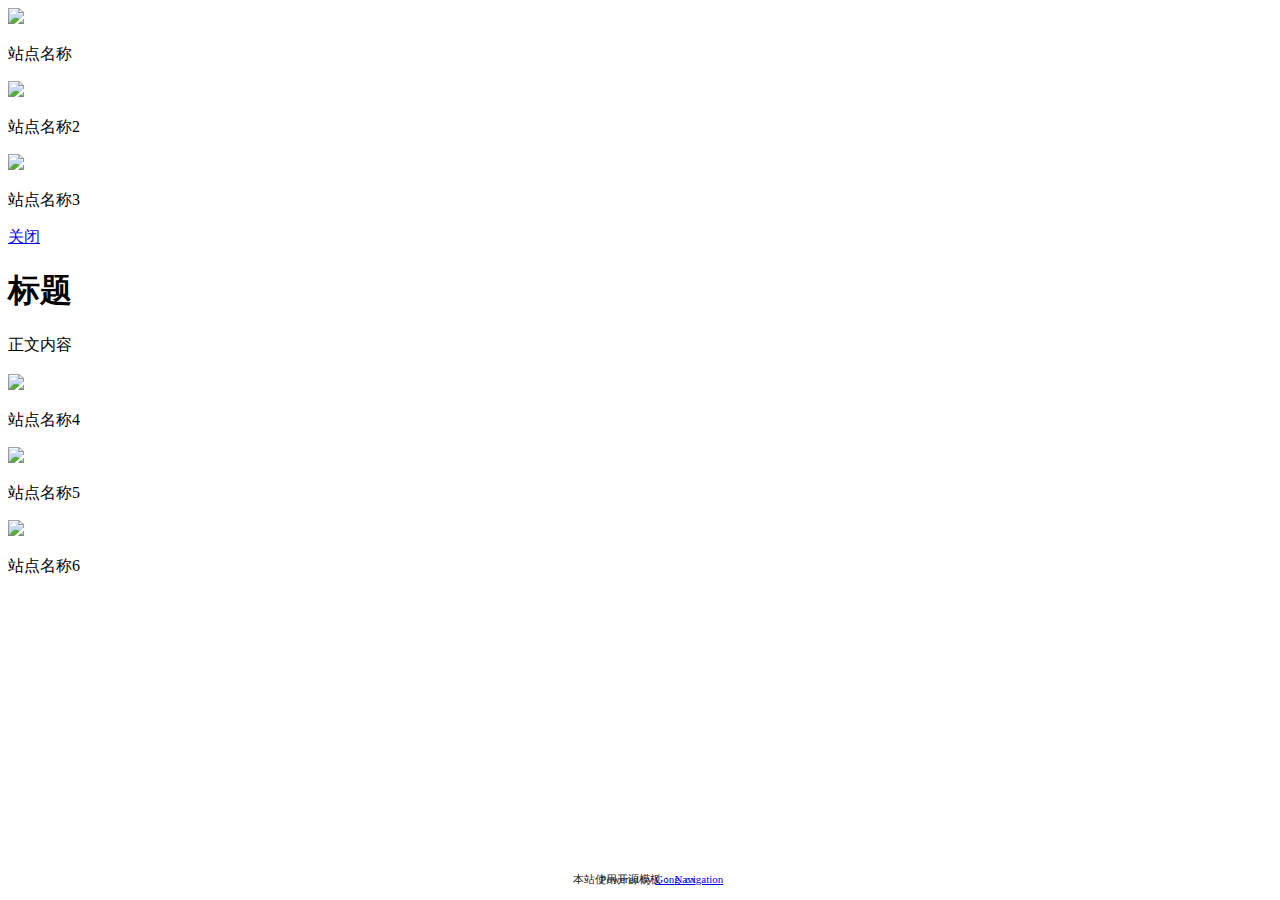
==== index.html @ 4b87b0d2 "核心文件" ====
<!DOCTYPE html>
<html lang="en">
<head>
    <style>
    .footer {
    color: #222222;
    font-size: 11px;
    line-height: 20px;
    text-align: center;
    width: 100%;
    position: absolute;
    bottom: 0; }
</style>
 <!-- 提醒用户进行浏览器更新（不必要，可不启用） -->
    <!--<script>
var $buoop = {vs:{i:10,f:68,o:44,s:8,c:57},unsecure:true,api:4};
function $buo_f(){ 
 var e = document.createElement("script"); 
 e.src = "//browser-update.org/update.min.js"; 
 document.body.appendChild(e);
};
try {document.addEventListener("DOMContentLoaded", $buo_f,false)}
catch(e){window.attachEvent("onload", $buo_f)}
</script>-->
    <meta charset="UTF-8">
    <meta name="viewport" content="width=device-width, initial-scale=1.0">
    <link rel="stylesheet" href="//cdn.gcxstudio.cn/static/css/hpcss.css">
    <link rel="stylesheet" href="//cdn.gcxstudio.cn/static/css/boxcss.css">
    <link rel="stylesheet" href="//cdn.gcxstudio.cn/static/css/in.css">
    <link rel="shortcut icon" href="https://cdn.gcxstudio.cn/wp-content/uploads/2021/02/cropped-1613898036-favicon-2.png" />
    <script src="//cdn.gcxstudio.cn/static/js/flower.js"></script>
     <!-- 引入自定义鼠标指针，可不开启 -->
	<!--<style>
*{cursor:url(//cdn.gcxstudio.cn/static/zz/20_arrow.cur),auto !important;}
input:focus,textarea:focus{cursor:url(//cdn.gcxstudio.cn/static/zz/20_ibeam.cur),auto !important;}
a:hover,a:active,a:visited,a *,a *:hover,a *:active,a *:visited,button,button *,select,input[type="file"]{cursor:url(//cdn.gcxstudio.cn/static/zz/20_hand.cur),auto !important;}
.flb,.tb_s,.sllt{cursor:url(//cdn.gcxstudio.cn/static/zz/20_sizeall.cur),auto !important;}
.flbc,#fastsmilies img,#smiliesdiv_table img,#fastpostsmiliesdiv_table img,#fastpostforecolor_menu input,#e_forecolor_menu input,#e_backcolor_menu input{cursor:url(//cdn.gcxstudio.cn/static/zz/20_hand.cur),auto !important;}
</style>-->
    <title>Gong_cx 导航站源码</title>
</head>
<body>
<!-- 播放指定音乐 -->
    <audio autoplay="autoplay" loop="true" hidden="true">
    <source src="https://xxx.com/xxx.mp3" />
    </audio>

    <div class="container">
        

        
        <div class="box">
            <div class="img">
			<!-- 跳转至站点 -->
                <a href="jump.html" target="_blank">
				<!-- 站点图标 后续以此类推 -->
                    <img src="https://xxx.com/xxx.png">
                </a>
            </div>
            <p>站点名称</p>
        </div>
         <div class="box">
            <div class="img">
                <a href="jump.html" target="_blank">
                    <img src="https://xxx.com/xxx.png">
                </a>
            </div>
            <p>站点名称2</p>
        </div>
         <div class="box">
            <div class="img">
			<!-- 此处为可显示信息内容，详细显示内容在下面部署，如需多个站点均需要显示信息内容，则将对应的 msgbox 加以修改 -->
                <a href="#msgbox">
                    <img src="https://xxx.com/xxx.png">
                </a>
            </div>
            <p>站点名称3</p>
        </div>
        <!-- 这是里弹窗的目标区域。 -->
        <!-- 这里是背景部分，会100%的满屏显示 -->
        <div id="msgbox" class="modal-window">
            <link rel="stylesheet" href="//cdn.gcxstudio.cn/static/css/in.css">
            <!-- 这里是弹框的主体部分 -->
            <div>
                <!-- 关闭按钮 -->
                <a href="#" class="modal-close">关闭</a>
                <!-- 模态框标题 -->
                <h1 class="modal-title">标题</h1>
                <!-- 模态框的正文 -->
                <div class="modal-body">正文内容</div>
            </div>
        </div>
    </div>
    <br>
    
<!-- 下列所有内容与上面保持一致格式 -->
    <div class="container">
        
        <div class="box">
            <div class="img">
                <a href="jump.html" target="_blank">
                    <img src="https://xxx.com/xxx.png">
                </a>
            </div>
            <p>站点名称4</p>
        </div>
         <div class="box">
            <div class="img">
                <a href="jump.html" target="_blank">
                    <img src="https://xxx.com/xxx.png">
                </a>
            </div>
            <p>站点名称5</p>
        </div>
         <div class="box">
            <div class="img">
                <a href="jump.html" target="_blank">
                    <img src="https://xxx.com/xxx.png">
                </a>
            </div>
            <p>站点名称6</p>
        </div>
    </div>
	<!-- 作者信息，请勿修改 -->
    <div class="footer"><p>Powered by <a href='https://www.gcxstudio.cn' target="_blank" one-link-mark="yes">Gong_cx</a></p></div>
	<div class="footer"><p>本站使用开源模板： <a href='https://gitee.com/gong_cx/navigation/tree/master' target="_blank" one-link-mark="yes">Navigation</a></p></div>
<!-- 鼠标点击特效 -->
<script src="//cdn.gcxstudio.cn/static/js/d.js"></script>
<!-- 阻止用户使用 F12（可不启用） -->
<!--<script src="//cdn.gcxstudio.cn/static/js/no-F12.js"></script>-->
</body>
</html>
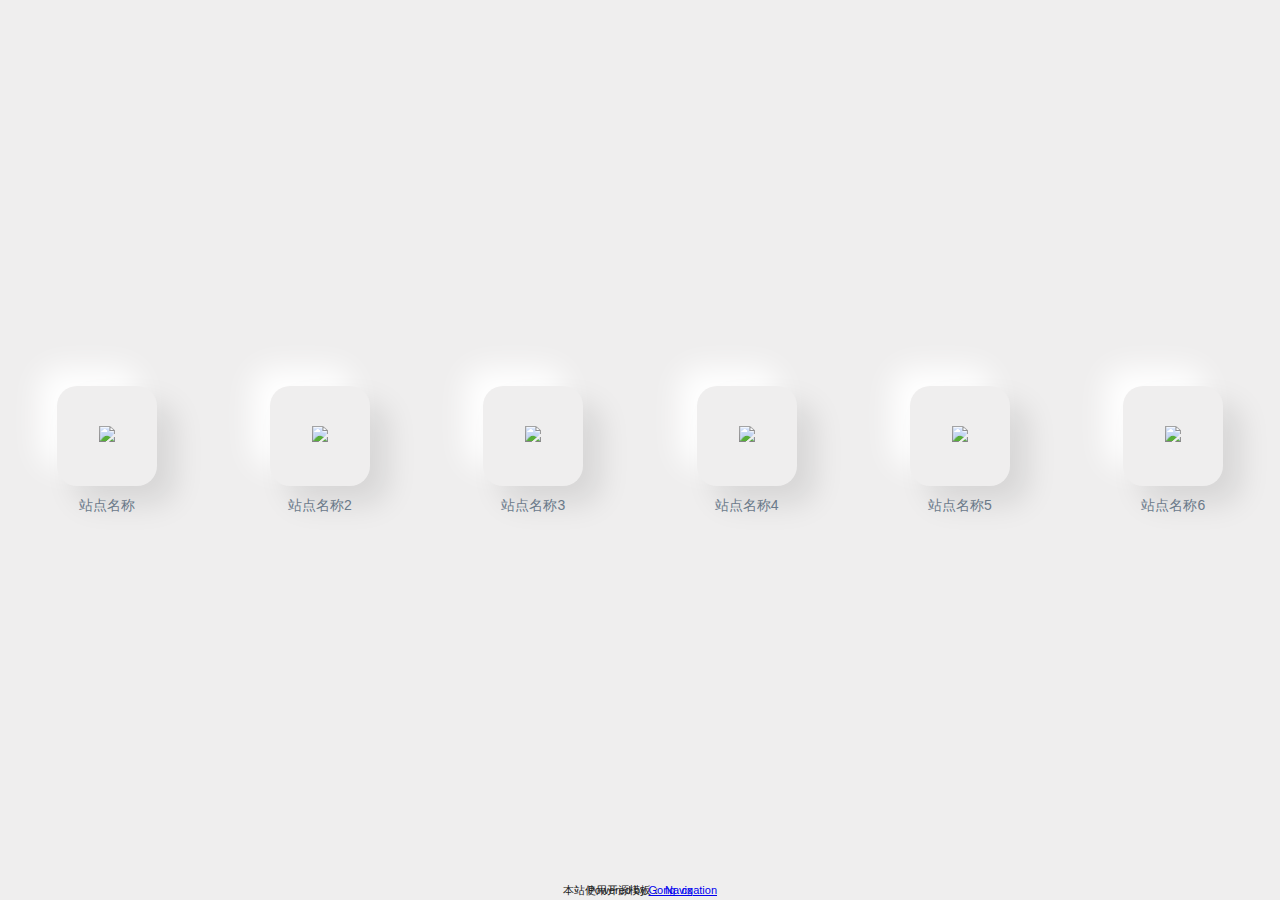
==== commit 5dad632f: "Update index.html" ====
--- a/index.html
+++ b/index.html
@@ -24,26 +24,27 @@
 </script>-->
     <meta charset="UTF-8">
     <meta name="viewport" content="width=device-width, initial-scale=1.0">
-    <link rel="stylesheet" href="//cdn.gcxstudio.cn/static/css/hpcss.css">
-    <link rel="stylesheet" href="//cdn.gcxstudio.cn/static/css/boxcss.css">
-    <link rel="stylesheet" href="//cdn.gcxstudio.cn/static/css/in.css">
-    <link rel="shortcut icon" href="https://cdn.gcxstudio.cn/wp-content/uploads/2021/02/cropped-1613898036-favicon-2.png" />
-    <script src="//cdn.gcxstudio.cn/static/js/flower.js"></script>
+    <link rel="stylesheet" href="/css/hpcss.css">
+    <link rel="stylesheet" href="/css/boxcss.css">
+    <link rel="stylesheet" href="/css/in.css">
+	<!-- 站点图标（可使用本地） -->
+    <link rel="shortcut icon" href="https://xxx.com/xxx.ico" />
+    <script src="/js/flower.js"></script>
      <!-- 引入自定义鼠标指针，可不开启 -->
 	<!--<style>
-*{cursor:url(//cdn.gcxstudio.cn/static/zz/20_arrow.cur),auto !important;}
-input:focus,textarea:focus{cursor:url(//cdn.gcxstudio.cn/static/zz/20_ibeam.cur),auto !important;}
-a:hover,a:active,a:visited,a *,a *:hover,a *:active,a *:visited,button,button *,select,input[type="file"]{cursor:url(//cdn.gcxstudio.cn/static/zz/20_hand.cur),auto !important;}
-.flb,.tb_s,.sllt{cursor:url(//cdn.gcxstudio.cn/static/zz/20_sizeall.cur),auto !important;}
-.flbc,#fastsmilies img,#smiliesdiv_table img,#fastpostsmiliesdiv_table img,#fastpostforecolor_menu input,#e_forecolor_menu input,#e_backcolor_menu input{cursor:url(//cdn.gcxstudio.cn/static/zz/20_hand.cur),auto !important;}
+*{cursor:url(/cursor/20_arrow.cur),auto !important;}
+input:focus,textarea:focus{cursor:url(/cursor/20_ibeam.cur),auto !important;}
+a:hover,a:active,a:visited,a *,a *:hover,a *:active,a *:visited,button,button *,select,input[type="file"]{cursor:url(/cursor/20_hand.cur),auto !important;}
+.flb,.tb_s,.sllt{cursor:url(/cursor/20_sizeall.cur),auto !important;}
+.flbc,#fastsmilies img,#smiliesdiv_table img,#fastpostsmiliesdiv_table img,#fastpostforecolor_menu input,#e_forecolor_menu input,#e_backcolor_menu input{cursor:url(/cursor/20_hand.cur),auto !important;}
 </style>-->
     <title>Gong_cx 导航站源码</title>
 </head>
 <body>
-<!-- 播放指定音乐 -->
-    <audio autoplay="autoplay" loop="true" hidden="true">
+<!-- 播放指定音乐（不必要） -->
+    <!--<audio autoplay="autoplay" loop="true" hidden="true">
     <source src="https://xxx.com/xxx.mp3" />
-    </audio>
+    </audio>-->
 
     <div class="container">
         
@@ -79,7 +80,7 @@
         <!-- 这是里弹窗的目标区域。 -->
         <!-- 这里是背景部分，会100%的满屏显示 -->
         <div id="msgbox" class="modal-window">
-            <link rel="stylesheet" href="//cdn.gcxstudio.cn/static/css/in.css">
+            <link rel="stylesheet" href="/css/in.css">
             <!-- 这里是弹框的主体部分 -->
             <div>
                 <!-- 关闭按钮 -->
@@ -123,10 +124,10 @@
     </div>
 	<!-- 作者信息，请勿修改 -->
     <div class="footer"><p>Powered by <a href='https://www.gcxstudio.cn' target="_blank" one-link-mark="yes">Gong_cx</a></p></div>
-	<div class="footer"><p>本站使用开源模板： <a href='https://gitee.com/gong_cx/navigation/tree/master' target="_blank" one-link-mark="yes">Navigation</a></p></div>
+	<div class="footer"><p>本站使用开源模板： <a href='https://github.com/Gongcxgithub/navigation' target="_blank" one-link-mark="yes">Navigation</a></p></div>
 <!-- 鼠标点击特效 -->
-<script src="//cdn.gcxstudio.cn/static/js/d.js"></script>
+<script src="/js/d.js"></script>
 <!-- 阻止用户使用 F12（可不启用） -->
-<!--<script src="//cdn.gcxstudio.cn/static/js/no-F12.js"></script>-->
+<!--<script src="/js/no-F12.js"></script>-->
 </body>
-</html>+</html>
--- a/css/hpcss.css
+++ b/css/hpcss.css
@@ -0,0 +1,63 @@
+
+*{
+    margin: 0;
+    padding: 0;
+}
+body{
+    width: 100%;
+    height: 100vh;
+    display: flex;
+    justify-content: center;
+    align-items: center;
+    background-color: #efeeee;
+}
+.container{
+    width: 700px;
+    height: 600px;
+    display: flex;
+    justify-content: space-around;
+    flex-wrap: wrap;
+    align-items: center;
+}
+.container .box{
+    display: flex;
+    justify-content: space-around;
+    flex-direction: column;
+    align-items: center;
+    align-content: center;
+    width: 100px;
+    height: 140px;
+    margin: 20px;
+}
+.container .box .img{
+    width: 100px;
+    height: 100px;
+    box-shadow: 18px 18px 30px rgba(0, 0, 0, 0.1),
+    -18px -18px 30px rgba(255, 255, 255, 1);
+    border-radius: 20px;
+    display: flex;
+    align-items: center;
+    justify-content: center;
+    background-color: #efeeee;
+    transition: box-shadow .2s ease-out;
+    position: relative;
+}
+
+.container .box .img  img{
+    width: 60px;
+    transition: width 0.2s ease-out;
+}
+.container .box p{
+    color: slategrey;
+}
+.container .box .img:hover{
+    box-shadow: 0px 0px 0px rgba(0, 0, 0, 0.2),
+    0px 0px 0px rgba(255, 255, 255, 0.8),
+    inset 18px 18px 30px rgba(0, 0, 0, 0.1),
+    inset -18px -18px 30px rgba(255, 255, 255, 1);
+    transition: box-shadow .2s ease-out;
+}
+.container .box .img:hover img{
+    width: 58px;
+    transition: width 0.2s ease-out;
+}--- a/css/boxcss.css
+++ b/css/boxcss.css
@@ -0,0 +1,142 @@
+:root {
+    --text-color      : #34495e;
+    --color1          : #EC3E27;
+    --color2          : #fd79a8;
+    --color3          : #0984e3;
+    --color4          : #00b894;
+    --color5          : #fdcb6e;
+    --color6          : #e056fd;
+    --color7          : #F97F51;
+    --color8          : #BDC581;
+}
+
+* {
+    margin : 0;
+    padding: 0;
+}
+
+html {
+    font-size: 14px;
+}
+
+body {
+    width : 100vw;
+    height: 100vh;
+
+    display        : flex;
+    justify-content: center;
+    align-items    : center;
+    font-family     : 'Montserrat', sans-serif, Arial, 'Microsoft Yahei';
+    /* background-image: linear-gradient(to right, #7f53ac 0, #657ced 100%); */
+}
+
+.channel {
+    position   : absolute;
+    width      : 80%;
+    text-align : center;
+    top        : 50%;
+    left       : 50%;
+    transform  : translate(-50%, -200px);
+    font-size  : 30px;
+    font-weight: bold;
+    color      : #fff;
+}
+
+/* 按钮 */
+
+.btn {
+    /* 内间距 */
+    padding      : 1em 3em;
+    /* 圆角 */
+    border-radius: 6px;
+
+    /* 背景色 */
+    background-color: #fff;
+
+    color          : #333;
+    font-size      : 24px;
+    text-decoration: none;
+}
+
+/* 按钮：鼠标移入效果 */
+.btn:hover {
+    color: #00b894;
+}
+
+
+
+/* 模态框 背景 初始化样式 */
+.modal-window {
+    /* 固定定位 */
+    position: fixed;
+    /* 实现满屏 */
+    top     : 0;
+    left    : 0;
+    right   : 0;
+    bottom  : 0;
+
+    /* 半透明的背景 */
+    background-color: rgba(0, 0, 0, 0.5);
+
+    z-index: 9999;
+
+    /* 初始化时让它隐藏 */
+    visibility    : hidden;
+    opacity       : 0;
+    /* 不响应鼠标事件 */
+    pointer-events: none;
+
+    /* 让主体部分居中对齐 */
+    display        : flex;
+    justify-content: center;
+    align-items    : center;
+
+}
+
+/* 模态框 背景 弹出样式 */
+.modal-window:target {
+    visibility    : visible;
+    opacity       : 1;
+    pointer-events: auto;
+}
+
+/* 模态框主体部分 */
+.modal-window>div {
+    position: relative;
+
+    width  : 400px;
+    padding: 2em;
+
+    border-radius: 10px;
+
+    background-color: #fff;
+}
+
+/* 模态框 关闭 */
+.modal-close {
+    position: absolute;
+
+    right: 30px;
+    top  : 20px;
+
+    color          : #aaa;
+    text-decoration: none;
+}
+
+.modal-close:hover {
+    color: #333;
+}
+
+
+/* 模态框 标题 */
+.modal-title {
+    color    : #00b894;
+    font-size: 30px;
+    padding  : 15px 0;
+}
+
+/* 模态框正文 */
+.modal-body {
+    font-size: 18px;
+    margin   : 15px 0;
+}--- a/css/in.css
+++ b/css/in.css
@@ -0,0 +1,44 @@
+    @keyframes fadein{
+        0%{opacity: 0;
+        }
+        100%{
+            opacity: 1;
+        }
+    }
+    @-webkit-keyframes fadein{
+        0%{opacity: 0;
+        }
+        100%{
+            opacity: 1;
+
+        }
+    }
+    @-moz-keyframes fadein{
+        0%{opacity: 0;
+        }
+        100%{
+            opacity: 1;
+        }
+    }
+    @-o-keyframes fadein{
+        0%{opacity: 0;
+        }
+        100%{
+            opacity: 1;
+
+        }
+    }
+    @-ms-keyframes fadein{
+        0%{opacity: 0;
+        }
+        100%{
+            opacity: 1;
+        }
+    }
+    body{
+        animation:fadein 2s linear 1;
+        -webkit-animation:fadein 2s linear 1;
+        -moz-animation:fadein 2s linear 1;
+        -o-animation:fadein 2s linear 1;
+        -ms-animation:fadein 2s linear 1;
+    }--- a/css/in.css
+++ b/css/in.css
@@ -0,0 +1,44 @@
+    @keyframes fadein{
+        0%{opacity: 0;
+        }
+        100%{
+            opacity: 1;
+        }
+    }
+    @-webkit-keyframes fadein{
+        0%{opacity: 0;
+        }
+        100%{
+            opacity: 1;
+
+        }
+    }
+    @-moz-keyframes fadein{
+        0%{opacity: 0;
+        }
+        100%{
+            opacity: 1;
+        }
+    }
+    @-o-keyframes fadein{
+        0%{opacity: 0;
+        }
+        100%{
+            opacity: 1;
+
+        }
+    }
+    @-ms-keyframes fadein{
+        0%{opacity: 0;
+        }
+        100%{
+            opacity: 1;
+        }
+    }
+    body{
+        animation:fadein 2s linear 1;
+        -webkit-animation:fadein 2s linear 1;
+        -moz-animation:fadein 2s linear 1;
+        -o-animation:fadein 2s linear 1;
+        -ms-animation:fadein 2s linear 1;
+    }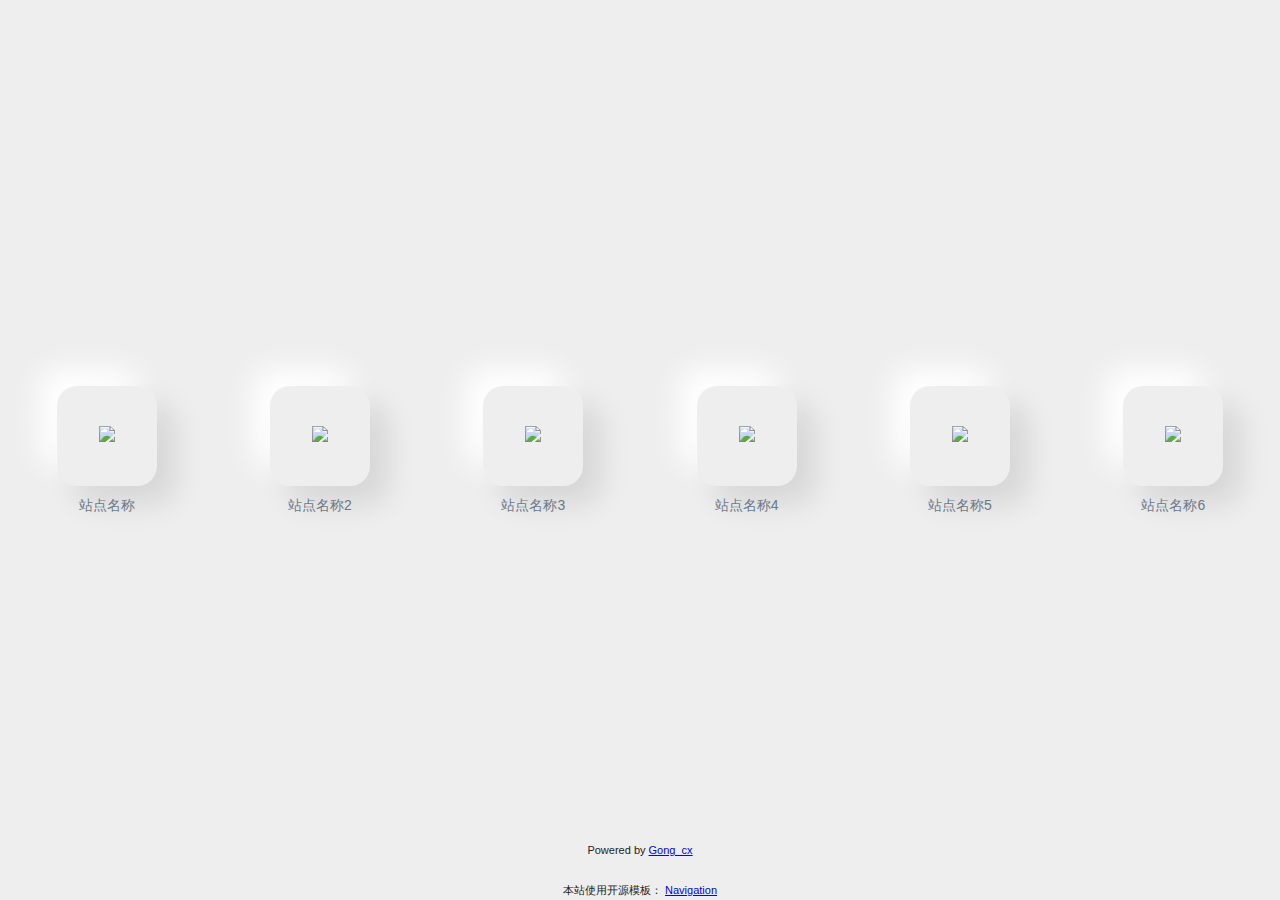
==== commit 89c3764f: "Update index.html" ====
--- a/index.html
+++ b/index.html
@@ -24,19 +24,19 @@
 </script>-->
     <meta charset="UTF-8">
     <meta name="viewport" content="width=device-width, initial-scale=1.0">
-    <link rel="stylesheet" href="/css/hpcss.css">
-    <link rel="stylesheet" href="/css/boxcss.css">
-    <link rel="stylesheet" href="/css/in.css">
+    <link rel="stylesheet" href="css/hpcss.css">
+    <link rel="stylesheet" href="css/boxcss.css">
+    <link rel="stylesheet" href="css/in.css">
 	<!-- 站点图标（可使用本地） -->
     <link rel="shortcut icon" href="https://xxx.com/xxx.ico" />
-    <script src="/js/flower.js"></script>
+    <script src="js/flower.js"></script>
      <!-- 引入自定义鼠标指针，可不开启 -->
 	<!--<style>
-*{cursor:url(/cursor/20_arrow.cur),auto !important;}
-input:focus,textarea:focus{cursor:url(/cursor/20_ibeam.cur),auto !important;}
-a:hover,a:active,a:visited,a *,a *:hover,a *:active,a *:visited,button,button *,select,input[type="file"]{cursor:url(/cursor/20_hand.cur),auto !important;}
-.flb,.tb_s,.sllt{cursor:url(/cursor/20_sizeall.cur),auto !important;}
-.flbc,#fastsmilies img,#smiliesdiv_table img,#fastpostsmiliesdiv_table img,#fastpostforecolor_menu input,#e_forecolor_menu input,#e_backcolor_menu input{cursor:url(/cursor/20_hand.cur),auto !important;}
+*{cursor:url(cursor/20_arrow.cur),auto !important;}
+input:focus,textarea:focus{cursor:url(cursor/20_ibeam.cur),auto !important;}
+a:hover,a:active,a:visited,a *,a *:hover,a *:active,a *:visited,button,button *,select,input[type="file"]{cursor:url(cursor/20_hand.cur),auto !important;}
+.flb,.tb_s,.sllt{cursor:url(cursor/20_sizeall.cur),auto !important;}
+.flbc,#fastsmilies img,#smiliesdiv_table img,#fastpostsmiliesdiv_table img,#fastpostforecolor_menu input,#e_forecolor_menu input,#e_backcolor_menu input{cursor:url(cursor/20_hand.cur),auto !important;}
 </style>-->
     <title>Gong_cx 导航站源码</title>
 </head>
@@ -80,7 +80,7 @@
         <!-- 这是里弹窗的目标区域。 -->
         <!-- 这里是背景部分，会100%的满屏显示 -->
         <div id="msgbox" class="modal-window">
-            <link rel="stylesheet" href="/css/in.css">
+            <link rel="stylesheet" href="css/in.css">
             <!-- 这里是弹框的主体部分 -->
             <div>
                 <!-- 关闭按钮 -->
@@ -123,11 +123,10 @@
         </div>
     </div>
 	<!-- 作者信息，请勿修改 -->
-    <div class="footer"><p>Powered by <a href='https://www.gcxstudio.cn' target="_blank" one-link-mark="yes">Gong_cx</a></p></div>
-	<div class="footer"><p>本站使用开源模板： <a href='https://github.com/Gongcxgithub/navigation' target="_blank" one-link-mark="yes">Navigation</a></p></div>
+<div class="footer"><p>Powered by <a href='https://www.gcxstudio.cn' target="_blank" one-link-mark="yes">Gong_cx</a></p><br /><p>本站使用开源模板： <a href='https://github.com/Gongcxgithub/navigation' target="_blank" one-link-mark="yes">Navigation</a></p></div>
 <!-- 鼠标点击特效 -->
-<script src="/js/d.js"></script>
+<script src="js/d.js"></script>
 <!-- 阻止用户使用 F12（可不启用） -->
-<!--<script src="/js/no-F12.js"></script>-->
+<!--<script src="js/no-F12.js"></script>-->
 </body>
 </html>
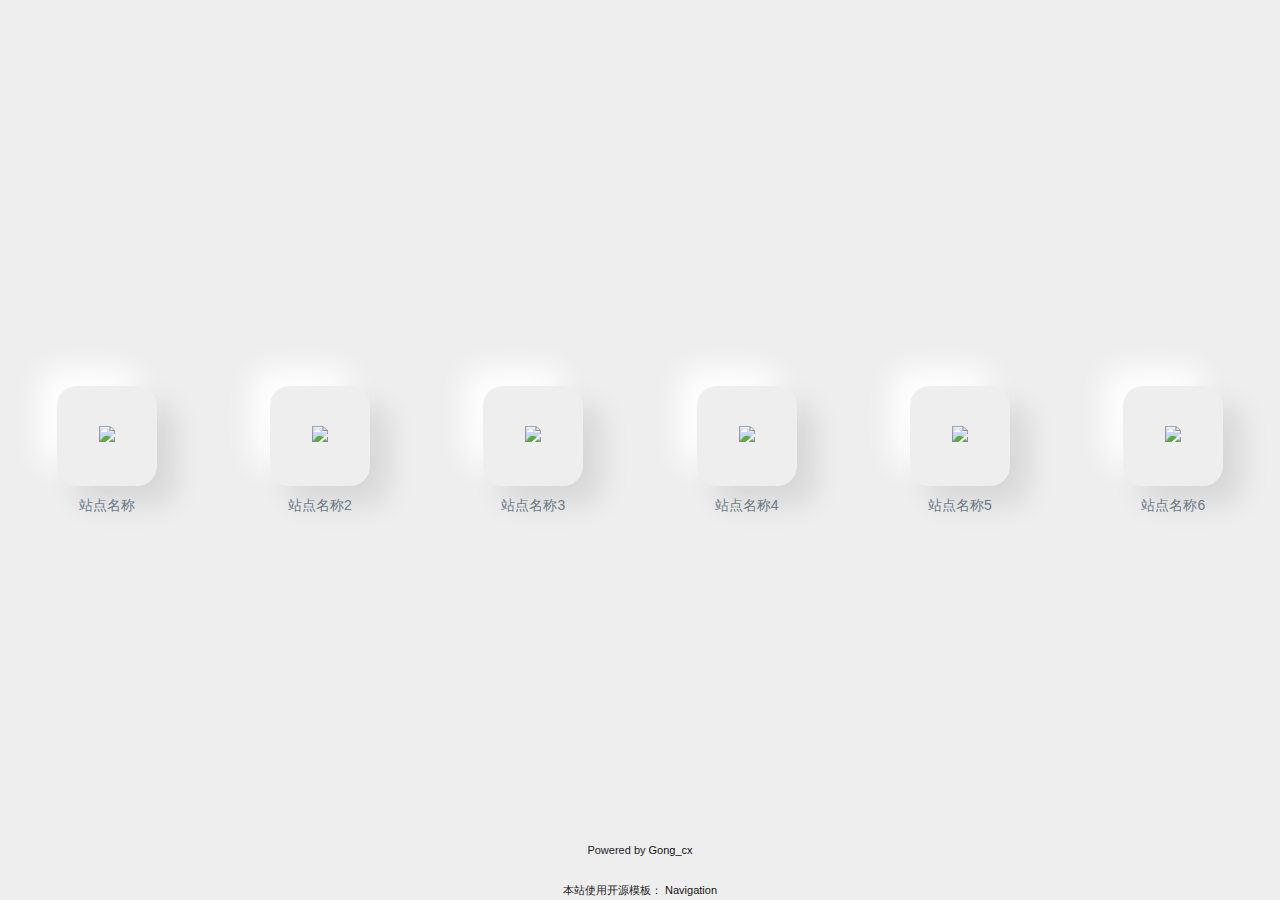
==== commit 9a81e5df: "Update index.html" ====
--- a/index.html
+++ b/index.html
@@ -9,7 +9,10 @@
     text-align: center;
     width: 100%;
     position: absolute;
-    bottom: 0; }
+    bottom: 0; 
+	    a:link {text-decoration:none; color:#111111;} /* 未点击状态时显示为较黑色 */
+	    a:visited {color:#0099FF;} /*用户已访问过的链接显示蓝色*/
+	    a:hover {text-decoration:underline; color:#111111;}   /* 鼠标放置在链接上时显示为较黑色并出现下划线 */
 </style>
  <!-- 提醒用户进行浏览器更新（不必要，可不启用） -->
     <!--<script>
@@ -29,7 +32,161 @@
     <link rel="stylesheet" href="css/in.css">
 	<!-- 站点图标（可使用本地） -->
     <link rel="shortcut icon" href="https://xxx.com/xxx.ico" />
+	<!-- 飘花特效（默认推荐） -->
     <script src="js/flower.js"></script>
+	<!-- 雪花特效（选择性启用 - 需开启同系列 JS 与 CSS 总控在 Body 下） -->
+	<!-- <script src="https://cdn.jsdelivr.net/npm/particles.js@2.0.0/particles.min.js"></script> -->
+	<!-- <script>
+particlesJS('snow', {"particles":{"number":{"value":104,"density":{"enable":true,"value_area":800}},"color":{"value":"#fff"},"shape":{"type":"circle","stroke":{"width":0,"color":"#000000"},"polygon":{"nb_sides":5},"image":{"src":"img/github.svg","width":100,"height":100}},"opacity":{"value":0.5,"random":true,"anim":{"enable":false,"speed":1,"opacity_min":0.1,"sync":false}},"size":{"value":10,"random":true,"anim":{"enable":false,"speed":40,"size_min":0.1,"sync":false}},"line_linked":{"enable":false,"distance":500,"color":"#ffffff","opacity":0.4,"width":2},"move":{"enable":true,"speed":3,"direction":"bottom","random":false,"straight":false,"out_mode":"out","bounce":false,"attract":{"enable":false,"rotateX":600,"rotateY":1200}}},"interactivity":{"detect_on":"canvas","events":{"onhover":{"enable":true,"mode":"bubble"},"onclick":{"enable":true,"mode":"repulse"},"resize":true},"modes":{"grab":{"distance":400,"line_linked":{"opacity":0.5}},"bubble":{"distance":400,"size":4,"duration":0.3,"opacity":1,"speed":3},"repulse":{"distance":200,"duration":0.4},"push":{"particles_nb":4},"remove":{"particles_nb":2}}},"retina_detect":true});
+</script> -->
+	<!-- <style>
+     #snow {
+        position: fixed;
+        left: 0;
+        top: 0;
+        bottom: 0;
+        right: 0;
+        z-index: -1;
+        pointer-events: none;
+        transition: filter .5s ease;
+    }
+    html.darkmode #snow{
+        filter: invert(0.3);
+    }
+</style> -->
+	<!-- 三角形特效（选择性启用 - 需开启同系列 JS 与 CSS 总控在 Body 下） -->
+	<!-- <script src="https://cdn.jsdelivr.net/npm/particles.js@2.0.0/particles.min.js"></script> -->
+	<!-- <script>
+function addTriangles(ele, size, density, number, speed, color){
+        if ($("> .triangles", ele).length){
+            return;
+        }
+        let id = "T" + randomString(32);
+        $(ele).append("<div class='triangles' id='" + id + "'>");
+        particlesJS(id, {
+            "particles": {
+                "number": {
+                    "value": number,
+                    "density": {
+                        "enable": true,
+                        "value_area": density
+                    }
+                },
+                "color": {
+                    "value": color
+                },
+                "shape": {
+                    "type": "triangle",
+                    "stroke": {
+                        "width": 0,
+                        "color": "#000000"
+                    },
+                    "polygon": {
+                        "nb_sides": 5
+                    },
+                    "image": {
+                        "src": "img/github.svg",
+                        "width": 100,
+                        "height": 100
+                    }
+                },
+                "opacity": {
+                    "value": 0.22885281607335908,
+                    "random": true,
+                    "anim": {
+                        "enable": false,
+                        "speed": 1,
+                        "opacity_min": 0.1,
+                        "sync": false
+                    }
+                },
+                "size": {
+                    "value": size,
+                    "random": true,
+                    "anim": {
+                        "enable": false,
+                        "speed": 59.94005994005994,
+                        "size_min": 0.1,
+                        "sync": false
+                    }
+                },
+                "line_linked": {
+                    "enable": false,
+                    "distance": 500,
+                    "color": "#ffffff",
+                    "opacity": 0.4,
+                    "width": 2
+                },
+                "move": {
+                    "enable": true,
+                    "speed": speed,
+                    "direction": "top",
+                    "random": true,
+                    "straight": true,
+                    "out_mode": "out",
+                    "bounce": false,
+                    "attract": {
+                        "enable": false,
+                        "rotateX": 315.65905665290904,
+                        "rotateY": 1200
+                    }
+                }
+            },
+            "interactivity": {
+                "detect_on": "canvas",
+                "events": {
+                    "onhover": {
+                        "enable": false,
+                        "mode": "repulse"
+                    },
+                    "onclick": {
+                        "enable": false,
+                        "mode": "push"
+                    },
+                    "resize": true
+                },
+                "modes": {
+                    "grab": {
+                        "distance": 400,
+                        "line_linked": {
+                            "opacity": 0.5
+                        }
+                    },
+                    "bubble": {
+                        "distance": 400,
+                        "size": 4,
+                        "duration": 0.3,
+                        "opacity": 1,
+                        "speed": 3
+                    },
+                    "repulse": {
+                        "distance": 200,
+                        "duration": 0.4
+                    },
+                    "push": {
+                        "particles_nb": 4
+                    },
+                    "remove": {
+                        "particles_nb": 2
+                    }
+                }
+            },
+            "retina_detect": true
+        });
+    }
+</script> -->
+	<!-- <style>
+    .triangles{
+        position: absolute;
+        left: 0;
+        right: 0;
+        top: 0;
+        bottom: 0;
+        opacity: .4;
+        pointer-events: none;
+        overflow: hidden;
+    } 
+            </style> -->
      <!-- 引入自定义鼠标指针，可不开启 -->
 	<!--<style>
 *{cursor:url(cursor/20_arrow.cur),auto !important;}
@@ -41,6 +198,10 @@
     <title>Gong_cx 导航站源码</title>
 </head>
 <body>
+	<!-- 雪花特效总控 -->
+	<!-- <div id="snow"></div> -->
+	<!-- 三角形特效总控 -->
+	<!-- <div class="triangles"></div> -->
 <!-- 播放指定音乐（不必要） -->
     <!--<audio autoplay="autoplay" loop="true" hidden="true">
     <source src="https://xxx.com/xxx.mp3" />
@@ -123,7 +284,7 @@
         </div>
     </div>
 	<!-- 作者信息，请勿修改 -->
-<div class="footer"><p>Powered by <a href='https://www.gcxstudio.cn' target="_blank" one-link-mark="yes">Gong_cx</a></p><br /><p>本站使用开源模板： <a href='https://github.com/Gongcxgithub/navigation' target="_blank" one-link-mark="yes">Navigation</a></p></div>
+    <div class="footer"><!-- 如果你备案了请将此处注释符删去并添加您的备案号 --><!-- <p><a href="http://beian.miit.gov.cn/">某地区ICP备XXXXXXXXXX号-1</a></p><hr /> --><p>Powered by <a href='https://www.gcxstudio.cn' target="_blank" one-link-mark="yes">Gong_cx</a></p><br /><p>本站使用开源模板： <a href='https://github.com/Gongcxgithub/navigation' target="_blank" one-link-mark="yes">Navigation</a></p></div>
 <!-- 鼠标点击特效 -->
 <script src="js/d.js"></script>
 <!-- 阻止用户使用 F12（可不启用） -->
